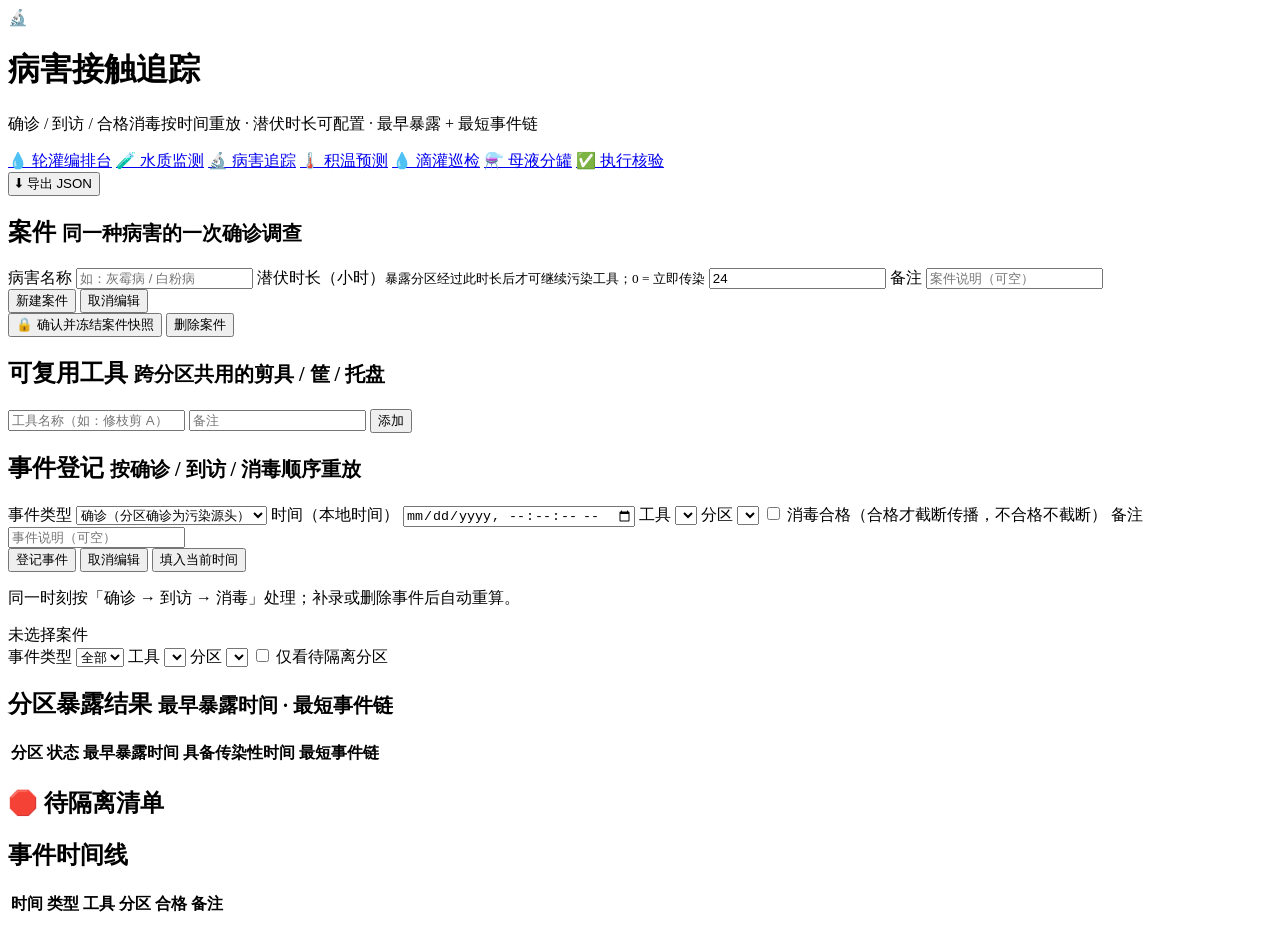
==== static/disease.html @ d327318e "GSB 15f2ef80-5895-59e3-b478-67ebd08ffe29 initial: platform archive" ====
<!DOCTYPE html>
<html lang="zh-CN">
<head>
<meta charset="UTF-8">
<meta name="viewport" content="width=device-width, initial-scale=1.0">
<title>病害接触追踪</title>
<link rel="stylesheet" href="/style.css">
<link rel="stylesheet" href="/water.css">
<link rel="stylesheet" href="/disease.css">
</head>
<body>
<header class="topbar">
  <div class="brand">
    <span class="logo">🔬</span>
    <div>
      <h1>病害接触追踪</h1>
      <p class="subtitle">确诊 / 到访 / 合格消毒按时间重放 · 潜伏时长可配置 · 最早暴露 + 最短事件链</p>
    </div>
  </div>
  <div class="top-actions">
    <nav class="page-tabs">
      <a class="btn" href="/">💧 轮灌编排台</a>
      <a class="btn" href="/water">🧪 水质监测</a>
      <a class="btn primary" href="/disease">🔬 病害追踪</a>
      <a class="btn" href="/heat">🌡️ 积温预测</a>
      <a class="btn" href="/drip">💧 滴灌巡检</a>
      <a class="btn" href="/fertilizer">⚗️ 母液分罐</a>
      <a class="btn" href="/verify">✅ 执行核验</a>
    </nav>
    <button class="btn" id="btn-export">⬇ 导出 JSON</button>
  </div>
</header>

<main class="water-layout disease-layout">
  <!-- 左侧：案件 + 工具 + 事件录入 -->
  <aside class="sidebar">
    <section class="card">
      <h2>案件 <small>同一种病害的一次确诊调查</small></h2>
      <ul class="entity-list" id="case-list"></ul>
      <form class="zone-form" id="case-form">
        <input type="hidden" name="id">
        <label>病害名称
          <input type="text" name="disease_name" placeholder="如：灰霉病 / 白粉病" required>
        </label>
        <label>潜伏时长（小时）<small>暴露分区经过此时长后才可继续污染工具；0 = 立即传染</small>
          <input type="number" name="latency_hours" min="0" step="0.5" value="24" required>
        </label>
        <label>备注
          <input type="text" name="note" placeholder="案件说明（可空）">
        </label>
        <div class="form-actions">
          <button class="btn small primary" type="submit" id="case-submit">新建案件</button>
          <button class="btn small hidden" type="button" id="case-cancel">取消编辑</button>
        </div>
      </form>
      <div class="case-ops" id="case-ops">
        <button class="btn small ghost" id="btn-case-freeze">🔒 确认并冻结案件快照</button>
        <button class="btn small danger-solid" id="btn-case-delete">删除案件</button>
      </div>
    </section>

    <section class="card">
      <h2>可复用工具 <small>跨分区共用的剪具 / 筐 / 托盘</small></h2>
      <ul class="entity-list" id="tool-list"></ul>
      <form class="inline-form tool-form" id="tool-form">
        <input type="text" name="name" placeholder="工具名称（如：修枝剪 A）" required>
        <input type="text" name="note" placeholder="备注" class="tool-note">
        <button class="btn small" type="submit">添加</button>
      </form>
    </section>

    <section class="card" id="event-card">
      <h2>事件登记 <small id="event-card-sub">按确诊 / 到访 / 消毒顺序重放</small></h2>
      <form class="zone-form" id="event-form">
        <input type="hidden" name="id">
        <label>事件类型
          <select name="type" id="event-type">
            <option value="diagnosis">确诊（分区确诊为污染源头）</option>
            <option value="visit">到访（工具进入分区）</option>
            <option value="disinfection">消毒（工具完成消毒）</option>
          </select>
        </label>
        <label>时间（本地时间）
          <input type="datetime-local" name="ts" step="1" required>
        </label>
        <label class="field-tool">工具
          <select name="tool_id" id="event-tool"></select>
        </label>
        <label class="field-zone">分区
          <select name="zone_id" id="event-zone"></select>
        </label>
        <label class="field-qualified hidden">
          <span><input type="checkbox" name="qualified"> 消毒合格（合格才截断传播，不合格不截断）</span>
        </label>
        <label>备注
          <input type="text" name="note" placeholder="事件说明（可空）">
        </label>
        <div class="form-actions">
          <button class="btn small primary" type="submit" id="event-submit">登记事件</button>
          <button class="btn small hidden" type="button" id="event-cancel">取消编辑</button>
          <button class="btn small ghost" type="button" id="btn-event-now">填入当前时间</button>
        </div>
      </form>
      <p class="form-hint">同一时刻按「确诊 → 到访 → 消毒」处理；补录或删除事件后自动重算。</p>
    </section>
  </aside>

  <!-- 右侧：筛选 + 结果 -->
  <section class="main-panel">
    <div class="card disease-overview">
      <div class="overview-head">
        <div class="overall">
          <span class="overall-label" id="case-title">未选择案件</span>
          <span class="case-badge" id="case-badge"></span>
        </div>
        <div class="filters">
          <label>事件类型
            <select id="filter-type">
              <option value="">全部</option>
              <option value="diagnosis">确诊</option>
              <option value="visit">到访</option>
              <option value="disinfection">消毒</option>
            </select>
          </label>
          <label>工具
            <select id="filter-tool"></select>
          </label>
          <label>分区
            <select id="filter-zone"></select>
          </label>
          <label class="check-line"><input type="checkbox" id="filter-quarantine"> 仅看待隔离分区</label>
        </div>
      </div>
      <p class="case-meta" id="case-meta"></p>
    </div>

    <div class="card">
      <h2>分区暴露结果 <small>最早暴露时间 · 最短事件链</small></h2>
      <div class="table-wrap">
        <table class="disease-table">
          <thead>
            <tr>
              <th>分区</th><th>状态</th><th>最早暴露时间</th><th>具备传染性时间</th>
              <th>最短事件链</th><th></th>
            </tr>
          </thead>
          <tbody id="zone-rows"></tbody>
        </table>
      </div>
    </div>

    <div class="card">
      <h2>🛑 待隔离清单 <small id="quarantine-sub"></small></h2>
      <ul class="quarantine-list" id="quarantine-list"></ul>
    </div>

    <div class="card">
      <h2>事件时间线 <small id="timeline-sub"></small></h2>
      <div id="replay-trace" class="replay-trace"></div>
      <div class="table-wrap">
        <table class="disease-table event-table">
          <thead>
            <tr>
              <th>时间</th><th>类型</th><th>工具</th><th>分区</th><th>合格</th>
              <th>备注</th><th></th>
            </tr>
          </thead>
          <tbody id="event-rows"></tbody>
        </table>
      </div>
    </div>
  </section>
</main>

<div class="toast" id="toast"></div>
<script src="/disease.js"></script>
</body>
</html>
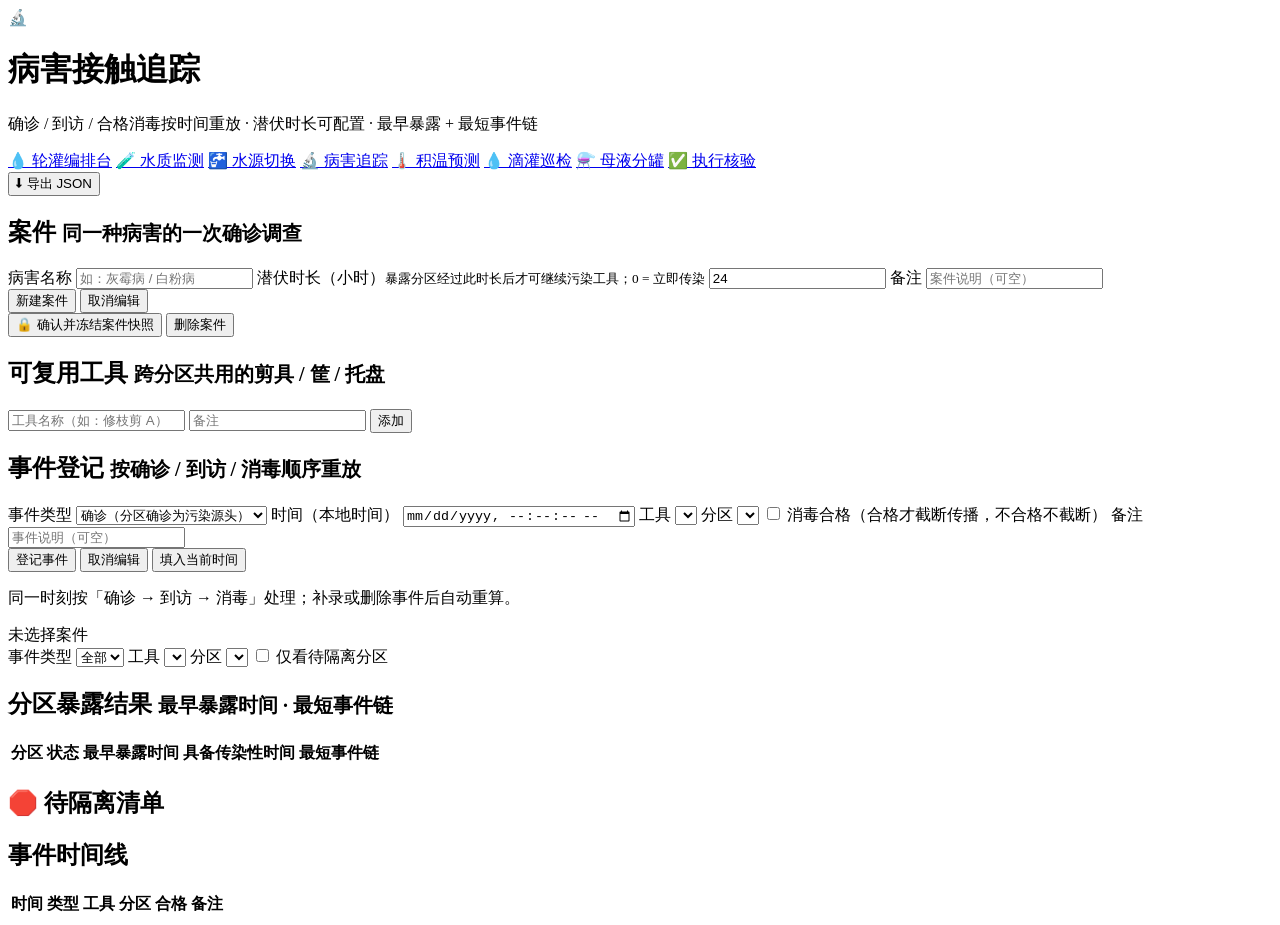
==== commit 0fbd274b: "GSB 15f2ef80-5895-59e3-b478-67ebd08ffe29 A: platform archive" ====
--- a/static/disease.html
+++ b/static/disease.html
@@ -21,6 +21,7 @@
     <nav class="page-tabs">
       <a class="btn" href="/">💧 轮灌编排台</a>
       <a class="btn" href="/water">🧪 水质监测</a>
+      <a class="btn" href="/switch">🚰 水源切换</a>
       <a class="btn primary" href="/disease">🔬 病害追踪</a>
       <a class="btn" href="/heat">🌡️ 积温预测</a>
       <a class="btn" href="/drip">💧 滴灌巡检</a>
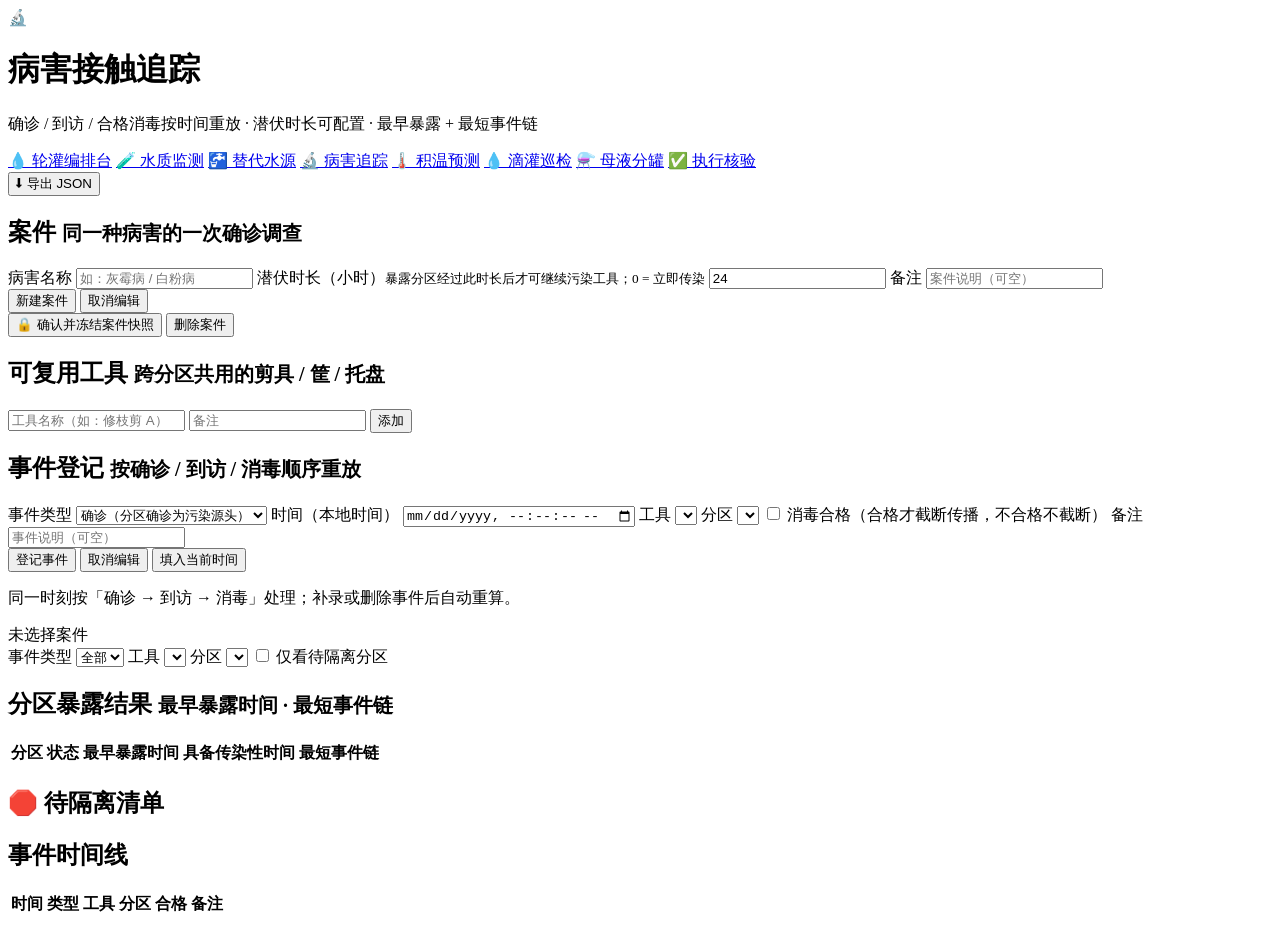
==== commit 415057e7: "GSB 15f2ef80-5895-59e3-b478-67ebd08ffe29 B: platform archive" ====
--- a/static/disease.html
+++ b/static/disease.html
@@ -21,7 +21,7 @@
     <nav class="page-tabs">
       <a class="btn" href="/">💧 轮灌编排台</a>
       <a class="btn" href="/water">🧪 水质监测</a>
-      <a class="btn" href="/switch">🚰 水源切换</a>
+      <a class="btn" href="/switch">🚰 替代水源</a>
       <a class="btn primary" href="/disease">🔬 病害追踪</a>
       <a class="btn" href="/heat">🌡️ 积温预测</a>
       <a class="btn" href="/drip">💧 滴灌巡检</a>
